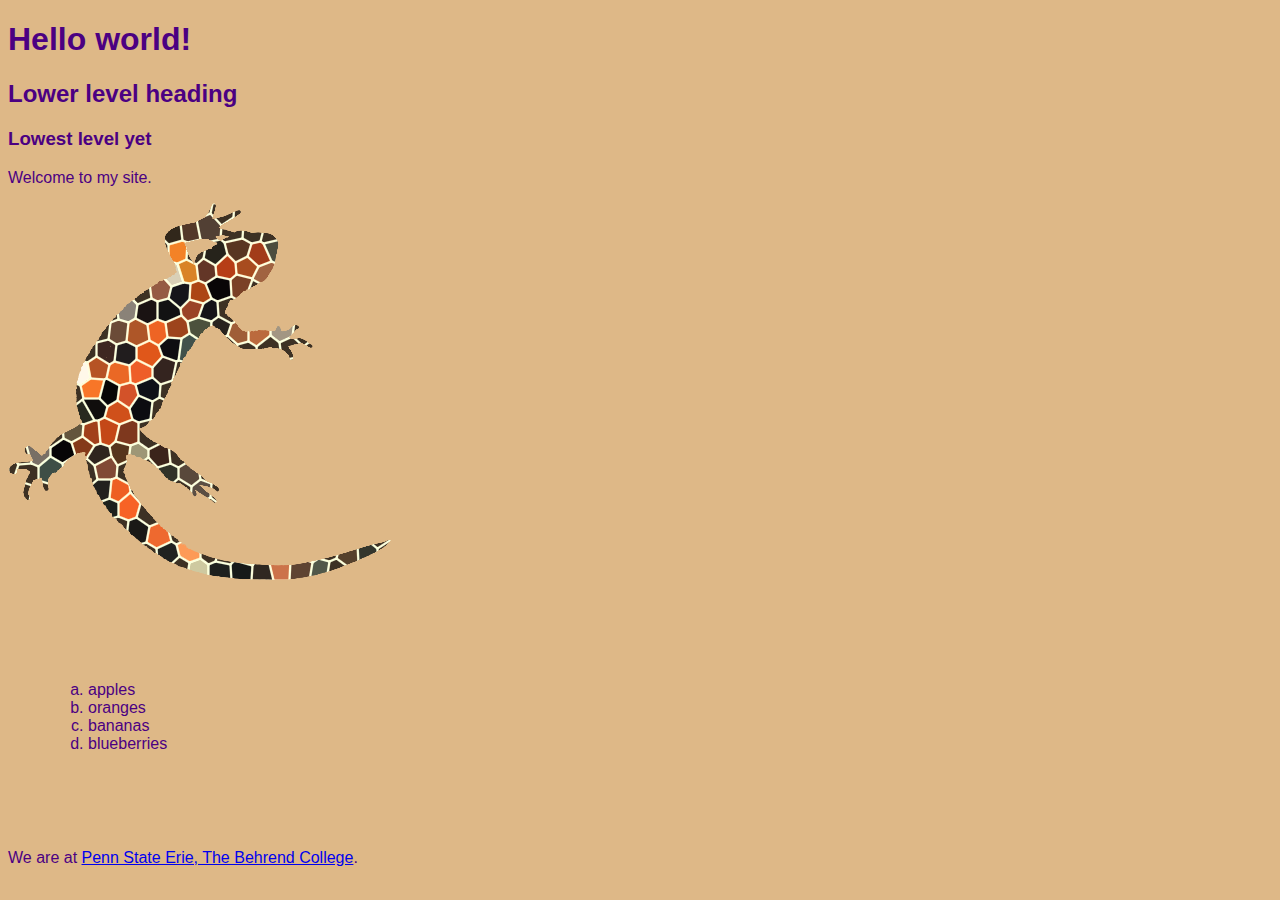
==== docs/index.html @ 95dabaf5 "deleted files" ====
<!DOCTYPE html>
<html xmlns="http://www.w3.org/1999/xhtml" lang="en">
    <head>
        <title>My NewtFire Homepage</title>
        <meta charset="UTF-8" />
        <meta name="author" content="My Name" />
        <meta name="viewport" content="width=device-width, initial-scale=1.0" />
        <link rel="stylesheet" type="text/css" href="webstyle.css" />
        
    </head>
    <!--This page is published at https://newtfire.github.io/textEncoding-Hub/copy-and-rename-to-docs/ -->
    <body>
        <h1>Hello world!</h1>
        <h2>Lower level heading</h2>
        <h3>Lowest level yet</h3>
        <p>Welcome to my site.</p>
        <img src="images/newt-mosaic4.png" alt="image of Dr. B's firebelly newt"/>
        <!--ebb: When pointing to images in your own repo, always use *relative* file associations: Here we are pointing to an images directory that's in the same
        folder as this HTML file we're editing. And we're going into the images folder to deliver the newt-mosaic4.png file inside. -->
        
        <ol>
            <li>apples</li>
            <li>oranges</li>
            <li>bananas</li>
            <li>blueberries</li>
        </ol>
        
        <p>We are at <a href="https://behrend.psu.edu/">Penn State Erie, The Behrend College</a>.</p>
        <!--ebb: The <a> element above is showing how to make an *absolute* file association with a literal, full website address. 
            Only do this for pointing OUTSIDE your own repo. -->
    </body>
</html>
---- docs/webstyle.css ----
body {
background-color: BurlyWood;
color: indigo;
font-family: arial, helvetica, sans-serif;
}
ol {list-style-type: lower-alpha;
padding: 5em;
    
}
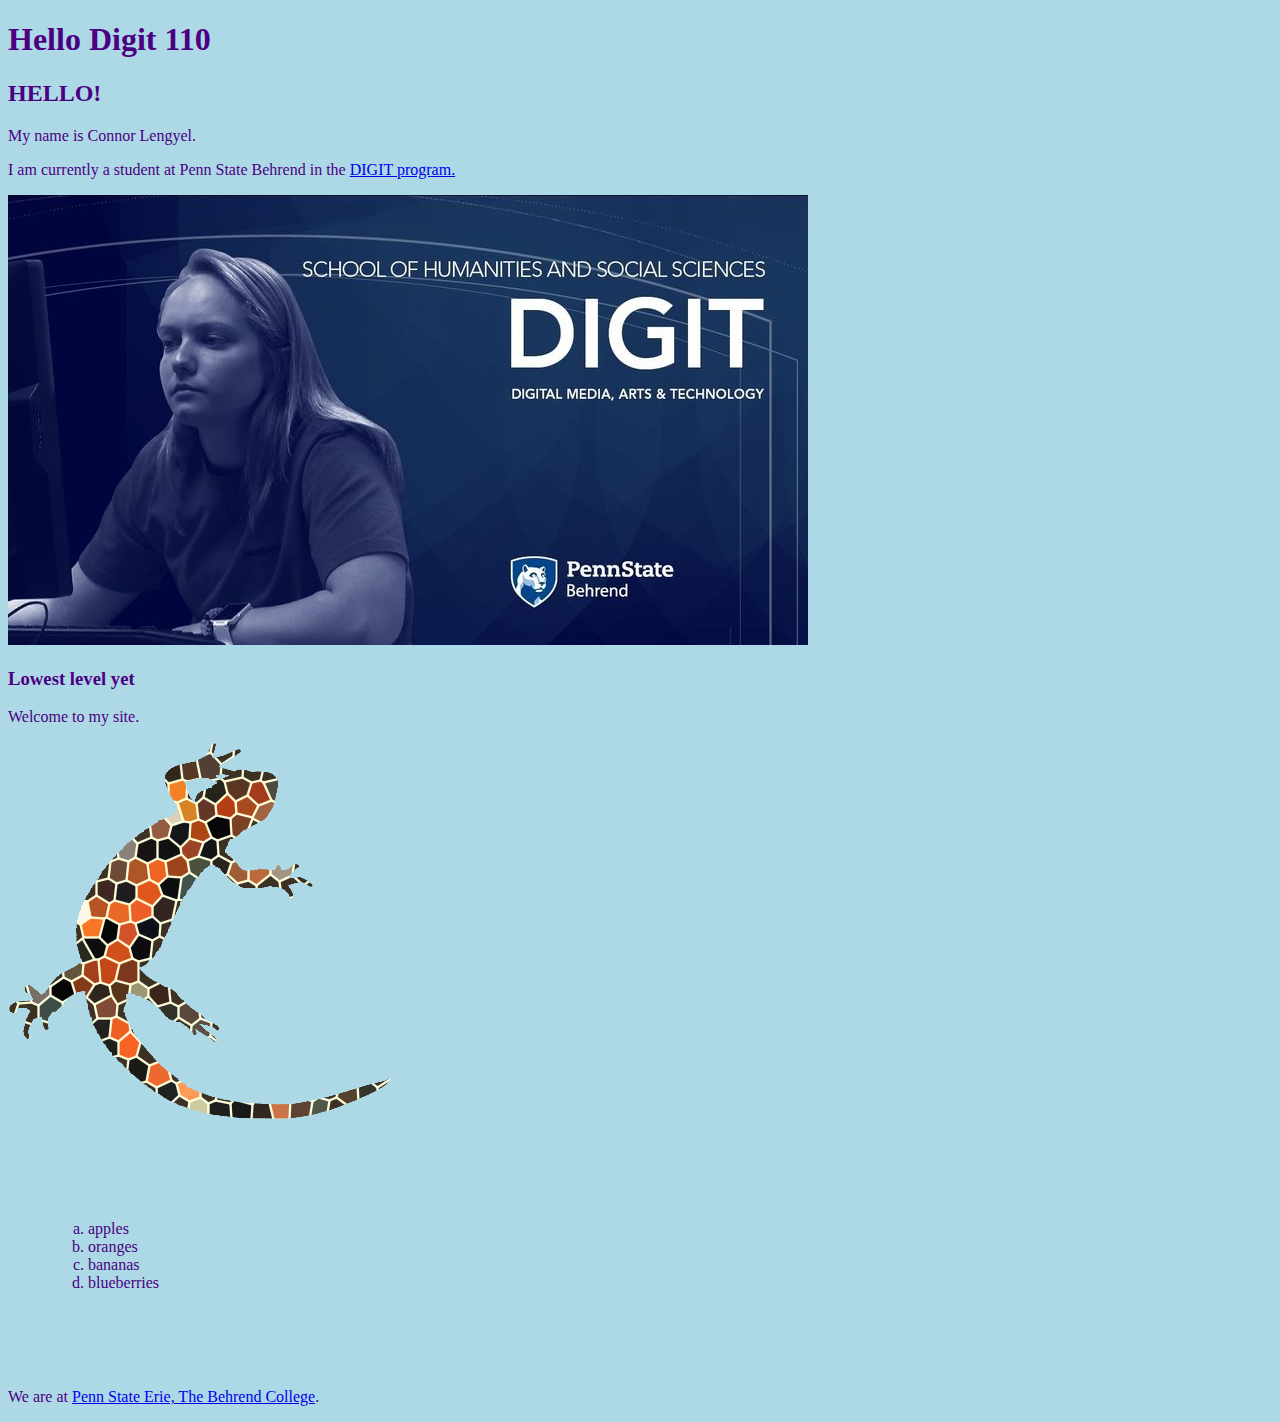
==== commit 57c399db: "added to index page" ====
--- a/docs/index.html
+++ b/docs/index.html
@@ -3,15 +3,20 @@
     <head>
         <title>My NewtFire Homepage</title>
         <meta charset="UTF-8" />
-        <meta name="author" content="My Name" />
+        <meta name="author" content="Connor Lengyel" />
         <meta name="viewport" content="width=device-width, initial-scale=1.0" />
         <link rel="stylesheet" type="text/css" href="webstyle.css" />
         
     </head>
-    <!--This page is published at https://newtfire.github.io/textEncoding-Hub/copy-and-rename-to-docs/ -->
     <body>
-        <h1>Hello world!</h1>
-        <h2>Lower level heading</h2>
+        <h1>Hello Digit 110</h1>
+       <div id="aboutMe"> <h2>HELLO!</h2>
+       <p>My name is Connor Lengyel.</p>
+           <p>I am currently a student at Penn State Behrend in the <a href="https://behrend.psu.edu/school-of-humanities-social-sciences/academic-programs/digital-media-arts-and-technology">DIGIT program.</a> </p> 
+            <img id="digitPic" src="images/digitPic.jpg"/>
+           
+       
+       </div>
         <h3>Lowest level yet</h3>
         <p>Welcome to my site.</p>
         <img src="images/newt-mosaic4.png" alt="image of Dr. B's firebelly newt"/>
--- a/docs/webstyle.css
+++ b/docs/webstyle.css
@@ -1,8 +1,8 @@
 
 body {
-background-color: BurlyWood;
+background-color: lightblue;
 color: indigo;
-font-family: arial, helvetica, sans-serif;
+font-family: serif, monospace;
 }
 ol {list-style-type: lower-alpha;
 padding: 5em;
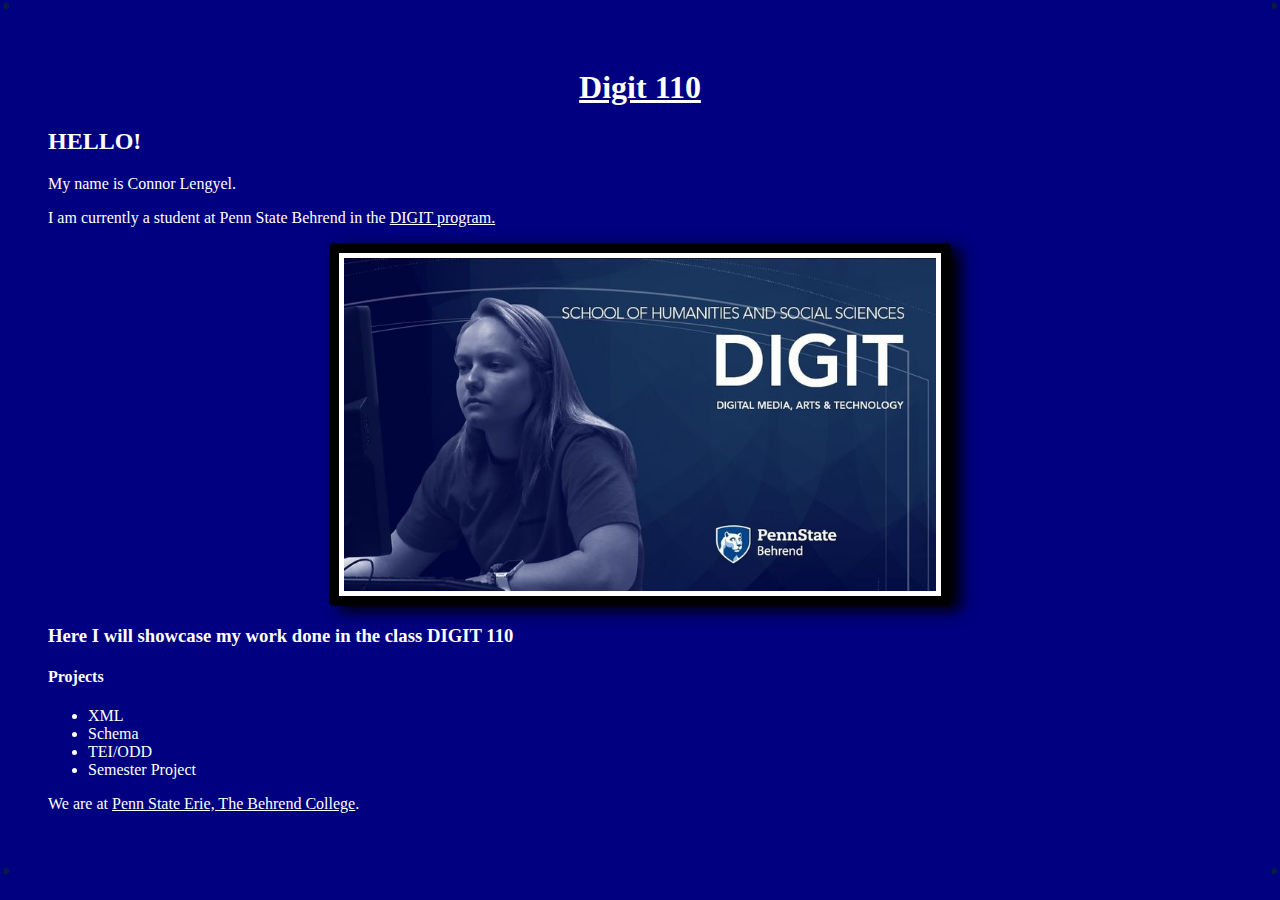
==== commit 126d30f5: "added to index page" ====
--- a/docs/index.html
+++ b/docs/index.html
@@ -1,7 +1,7 @@
 <!DOCTYPE html>
 <html xmlns="http://www.w3.org/1999/xhtml" lang="en">
     <head>
-        <title>My NewtFire Homepage</title>
+        <title>Digit 110 Homepage</title>
         <meta charset="UTF-8" />
         <meta name="author" content="Connor Lengyel" />
         <meta name="viewport" content="width=device-width, initial-scale=1.0" />
@@ -9,29 +9,27 @@
         
     </head>
     <body>
-        <h1>Hello Digit 110</h1>
+        <div id="title"><h1>Digit 110</h1></div>
        <div id="aboutMe"> <h2>HELLO!</h2>
        <p>My name is Connor Lengyel.</p>
-           <p>I am currently a student at Penn State Behrend in the <a href="https://behrend.psu.edu/school-of-humanities-social-sciences/academic-programs/digital-media-arts-and-technology">DIGIT program.</a> </p> 
+           <p>I am currently a student at Penn State Behrend in the <a id="digitLink" href="https://behrend.psu.edu/school-of-humanities-social-sciences/academic-programs/digital-media-arts-and-technology">DIGIT program.</a> </p> 
             <img id="digitPic" src="images/digitPic.jpg"/>
            
        
        </div>
-        <h3>Lowest level yet</h3>
-        <p>Welcome to my site.</p>
-        <img src="images/newt-mosaic4.png" alt="image of Dr. B's firebelly newt"/>
-        <!--ebb: When pointing to images in your own repo, always use *relative* file associations: Here we are pointing to an images directory that's in the same
-        folder as this HTML file we're editing. And we're going into the images folder to deliver the newt-mosaic4.png file inside. -->
+        <h3>Here I will showcase my work done in the class DIGIT 110</h3>
         
-        <ol>
-            <li>apples</li>
-            <li>oranges</li>
-            <li>bananas</li>
-            <li>blueberries</li>
-        </ol>
         
-        <p>We are at <a href="https://behrend.psu.edu/">Penn State Erie, The Behrend College</a>.</p>
-        <!--ebb: The <a> element above is showing how to make an *absolute* file association with a literal, full website address. 
-            Only do this for pointing OUTSIDE your own repo. -->
+      <h4>Projects</h4>
+        
+        <ul>
+            <li>XML</li>
+            <li>Schema</li>
+            <li>TEI/ODD</li>
+            <li>Semester Project</li>
+        </ul>
+        
+        <p>We are at <a id="bLink" href="https://behrend.psu.edu/">Penn State Erie, The Behrend College</a>.</p>
+        
     </body>
 </html>
--- a/docs/webstyle.css
+++ b/docs/webstyle.css
@@ -1,9 +1,44 @@
 
 body {
-background-color: lightblue;
-color: indigo;
+background-color:  #000080;
+color: white;
 font-family: serif, monospace;
+border:10px solid transparent;
+border-image-source: url(images/psuLogo.png);
+border-image-outset:7px;
+border-image-repeat:repeat;
+padding: 30px;
 }
+#title {text-align: center;
+text-decoration: underline;
+
+}
+
+#digitPic {background-color:white;
+width: 50%;
+height:auto;
+border-style:solid;
+border-width:10px;
+border-color:black;
+border-radius:5px;
+padding:5px;
+box-shadow: 10px  5px 15px black;
+display: block;
+  margin-left: auto;
+  margin-right: auto;
+  width: 50%;
+}
+
+#digitLink{color:white;}
+#digitLink:link {color:White;}
+#digitLink:hover {color:#616161;}
+#digtLink:after {color:#616161;}
+
+#bLink {color:white;}
+#bLink:link {color:White;}
+#bLink:hover {color:#616161;}
+#bLink:after {color:#616161;}
+
 ol {list-style-type: lower-alpha;
 padding: 5em;
     
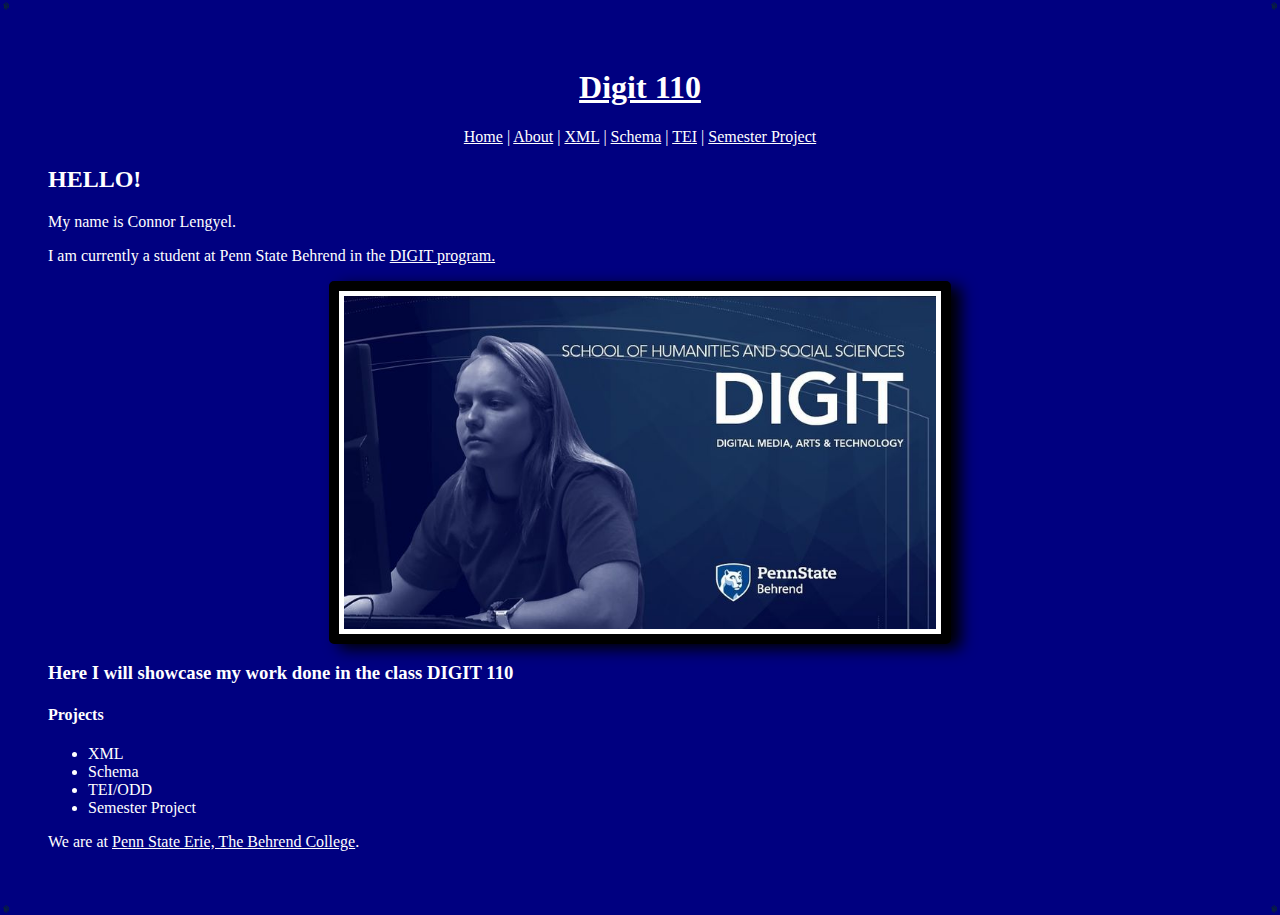
==== commit 5ad5ccd3: "added new pages and content" ====
--- a/docs/index.html
+++ b/docs/index.html
@@ -10,6 +10,9 @@
     </head>
     <body>
         <div id="title"><h1>Digit 110</h1></div>
+        
+        <div id="nav"> <a class="nav" href="index.html">Home</a> | <a class="nav" href="about.html">About</a> | <a class="nav" href="xml.html">XML</a> | <a class="nav" href="schema.html">Schema</a> | <a class="nav" href="tei.html">TEI</a> | <a class="nav" href="semesterProject.html">Semester Project</a> </div>
+        
        <div id="aboutMe"> <h2>HELLO!</h2>
        <p>My name is Connor Lengyel.</p>
            <p>I am currently a student at Penn State Behrend in the <a id="digitLink" href="https://behrend.psu.edu/school-of-humanities-social-sciences/academic-programs/digital-media-arts-and-technology">DIGIT program.</a> </p> 
--- a/docs/webstyle.css
+++ b/docs/webstyle.css
@@ -9,9 +9,9 @@
 border-image-repeat:repeat;
 padding: 30px;
 }
+
 #title {text-align: center;
 text-decoration: underline;
-
 }
 
 #digitPic {background-color:white;
@@ -26,7 +26,24 @@
 display: block;
   margin-left: auto;
   margin-right: auto;
-  width: 50%;
+  
+}
+
+.tuckerBeau{
+width:320px ;
+height:50%;
+border-style:solid;
+border-width:10px;
+border-color:black;
+border-radius:5px;
+padding:5px; 
+display: block;
+  margin-left: auto;
+  margin-right: auto;
+  background-color:white;
+}
+#tuckerbeauFig{text-align:center;
+padding:10px;
 }
 
 #digitLink{color:white;}
@@ -39,6 +56,13 @@
 #bLink:hover {color:#616161;}
 #bLink:after {color:#616161;}
 
+#mercer{color:white;}
+#mercer:hover{color:black;}
+
+#nav{text-align:center;}
+.nav{color:white;}
+.nav:hover {color:black;}
+
 ol {list-style-type: lower-alpha;
 padding: 5em;
     
